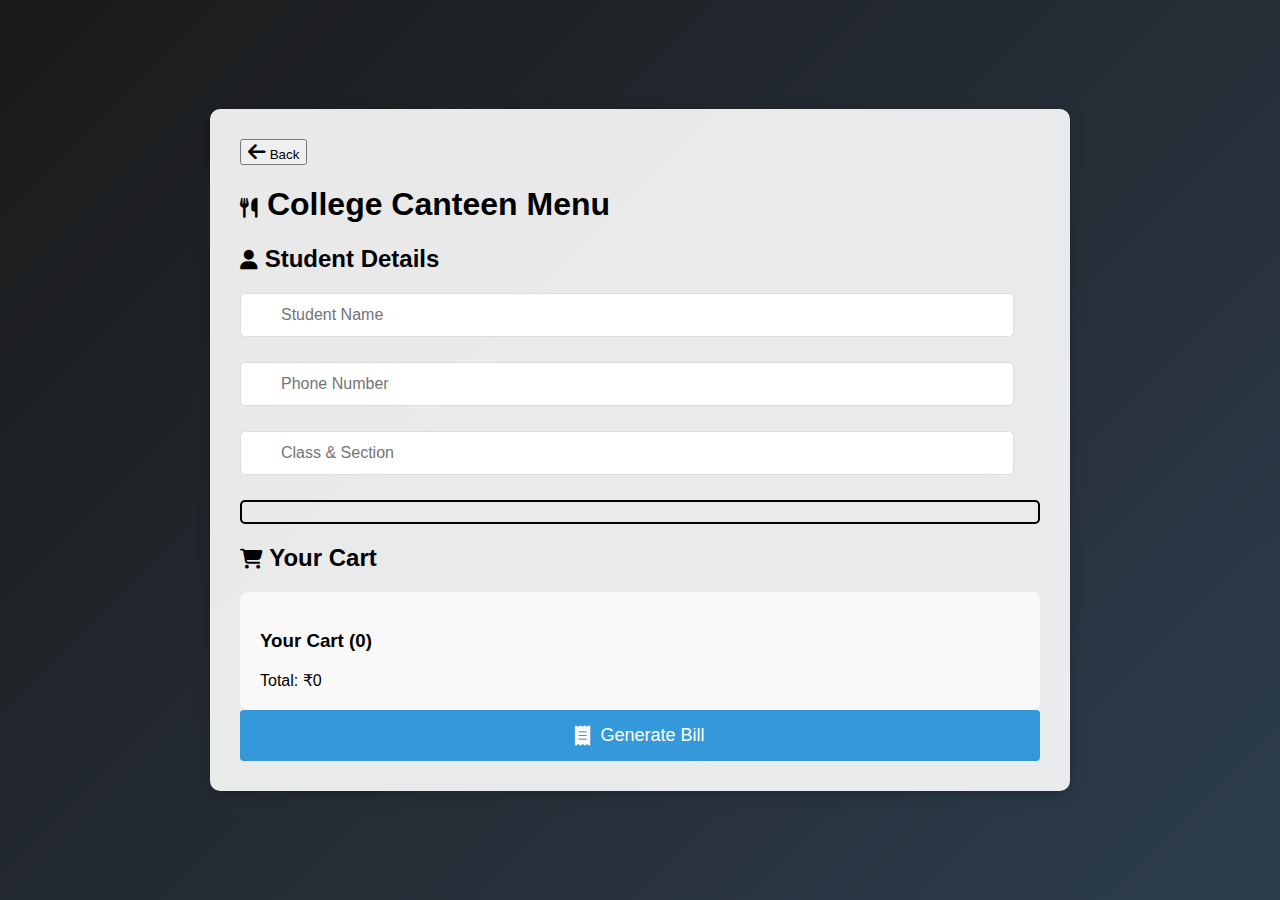
==== index.html @ 2450af84 "Add files via upload" ====
<!DOCTYPE html>
<html lang="en">
<head>
    <meta charset="UTF-8">
    <title>Canteen Menu</title>
    <link rel="stylesheet" href="style.css">
    <link rel="stylesheet" href="https://cdnjs.cloudflare.com/ajax/libs/font-awesome/6.4.0/css/all.min.css">
    <style>
        /* Add these new styles */
        body {
            overflow-y: auto;
        }
        .food-grid {
            max-height: 400px;
            display: grid;
            grid-template-columns: repeat(3, 1fr); /* 4 columns */
            gap: 10px; /* Space between cards */
            overflow-y: auto;
            border: 2px solid black;
            padding: 10px;
            border-radius: 5px;
        }
        
        .food-counter {
            font-size: 18px;
            font-weight: bold;
            margin-bottom: 10px;
        }
        .admin-container {
            max-height: 80vh; /* Added scrollbar */
            overflow-y: auto; /* Added scrollbar */
            border: 2px solid black;
            padding: 15px;
            border-radius: 5px;
            background: white;
            margin: 20px auto;
            width: 90%;
            max-width: 800px;
        }
        .bill-container {
            position: fixed;
            top: 50%;
            left: 50%;
            transform: translate(-50%, -50%);
            background: white;
            padding: 30px;
            border-radius: 15px;
            box-shadow: 0 0 30px rgba(0,0,0,0.2);
            z-index: 1000;
            max-width: 500px;
            width: 90%;
            animation: billSlideIn 0.4s cubic-bezier(0.68, -0.55, 0.27, 1.55);
        }

        @keyframes billSlideIn {
            0% { transform: translate(-50%, 150%); opacity: 0; }
            100% { transform: translate(-50%, -50%); opacity: 1; }
        }

        .payment-confetti {
            position: fixed;
            width: 100%;
            height: 100%;
            pointer-events: none;
            z-index: 2000;
        }

        .payment-success-card {
            position: fixed;
            top: 50%;
            left: 50%;
            transform: translate(-50%, -50%);
            background: #4CAF50;
            color: white;
            padding: 25px;
            border-radius: 15px;
            box-shadow: 0 10px 30px rgba(76, 175, 80, 0.3);
            display: flex;
            align-items: center;
            gap: 15px;
            z-index: 2001;
            animation: paymentSuccess 0.8s ease;
        }

        @keyframes paymentSuccess {
            0% { transform: translate(-50%, -40%) scale(0.5); opacity: 0; }
            70% { transform: translate(-50%, -50%) scale(1.1); }
            100% { transform: translate(-50%, -50%) scale(1); opacity: 1; }
        }

        .confetti {
            position: absolute;
            width: 10px;
            height: 10px;
            background: #ffd700;
            animation: confettiFall linear forwards;
        }

        @keyframes confettiFall {
            0% { transform: translateY(-100vh) rotate(0deg); opacity: 1; }
            100% { transform: translateY(100vh) rotate(720deg); opacity: 0; }
        }
    </style>
</head>
<body>
    <div class="bubbles">
        <span style="left: 10%"></span>
        <span style="left: 30%"></span>
        <span style="left: 50%"></span>
        <span style="left: 70%"></span>
    </div>

    <div class="graphic"></div>

    <div class="container">
        <button onclick="history.back()" class="back-btn">
            <i class="fas fa-arrow-left"></i> Back
        </button>
        <h1><i class="fas fa-utensils"></i> College Canteen Menu</h1>
        
        <!-- Student Details Form -->
        <div class="student-details">
            <h2><i class="fas fa-user"></i> Student Details</h2>
            <div class="form-group">
                <input type="text" id="studentName" placeholder="Student Name" required>
            </div>
            <div class="form-group">
                <input type="tel" id="studentPhone" placeholder="Phone Number" required>
            </div>
            <div class="form-group">
                <input type="text" id="studentClass" placeholder="Class & Section" required>
            </div>
        </div>

        <div class="food-grid" id="foodMenu"></div>
        
        <h2><i class="fas fa-shopping-cart"></i> Your Cart</h2>
        <div id="cart"></div>
        
        <button onclick="generateBill()" class="animated-button">
            <i class="fas fa-receipt"></i> Generate Bill
        </button>
    </div>

    <!-- Bill Template -->
    <div class="bill-container" id="billContainer" style="display: none;">
        <div class="bill-header">
            <h2><i class="fas fa-receipt"></i> Canteen Bill</h2>
            <div class="bill-meta">
                <span>Date: <span id="billDate"></span></span>
                <span>Order ID: #<span id="orderId"></span></span>
            </div>
        </div>
        
        <div class="bill-items" id="billItems"></div>
        
        <div class="bill-total">
            <span>Total Amount:</span>
            <span>₹<span id="totalAmount"></span></span>
        </div>
        
        <div class="bill-actions">
            <button onclick="handlePayment()" class="payment-btn">
                <i class="fas fa-credit-card"></i> Proceed to Pay
            </button>
            <button onclick="printBill()" class="print-btn">
                <i class="fas fa-print"></i> Print Bill
            </button>
            <button onclick="closeBill()" class="close-btn">
                <i class="fas fa-times"></i> Close
            </button>
        </div>
    </div>

    <script src="script.js"></script>
    <script>
        // Enhanced generateBill function
        function generateBill() {
            const total = cart.reduce((sum, item) => sum + (item.price * item.quantity), 0);
            const billContainer = document.getElementById('billContainer');
            
            // Get student details
            const studentName = document.getElementById('studentName').value;
            const studentPhone = document.getElementById('studentPhone').value;
            const studentClass = document.getElementById('studentClass').value;

            if (!studentName || !studentPhone || !studentClass) {
                alert("Please fill in all student details!");
                return;
            }

            // Generate random order ID
            const orderId = Math.floor(Math.random() * 9000) + 1000;
            
            // Populate bill details
            document.getElementById('billDate').textContent = new Date().toLocaleDateString();
            document.getElementById('orderId').textContent = orderId;
            document.getElementById('totalAmount').textContent = total;
            
            // Populate bill items
            const billItems = document.getElementById('billItems');
            billItems.innerHTML = cart.map(item => `
                <div class="bill-item">
                    <div class="item-row">
                        <span>${item.name} x ${item.quantity}</span>
                        <span>₹${item.price * item.quantity}</span>
                    </div>
                </div>
            `).join('');

            // Save order details to localStorage
            const orderDetails = {
                orderId: orderId,
                studentName: studentName,
                studentPhone: studentPhone,
                studentClass: studentClass,
                items: cart,
                total: total,
                date: new Date().toLocaleDateString()
            };

            let orders = JSON.parse(localStorage.getItem('orders')) || [];
            orders.push(orderDetails);
            localStorage.setItem('orders', JSON.stringify(orders));
            
            // Show bill with animation
            billContainer.style.display = 'block';
            document.body.classList.add('bill-open');
        }

        // New close bill function
        function closeBill() {
            document.getElementById('billContainer').style.display = 'none';
            document.body.classList.remove('bill-open');
        }

        // Enhanced payment handling
        function handlePayment() {
            const paymentWindow = window.open("", "Payment", "width=600,height=400");
            paymentWindow.document.write(`
                <html>
                    <head>
                        <title>Payment Gateway</title>
                        <style>
                            /* Payment gateway styles */
                        </style>
                    </head>
                    <body>
                        <!-- Payment gateway content -->
                    </body>
                </html>
            `);

            // Listen for payment completion
            const paymentCheck = setInterval(() => {
                if(paymentWindow.closed) {
                    clearInterval(paymentCheck);
                    showPaymentSuccess();
                }
            }, 500);
        }

        // Enhanced payment success animation
        function showPaymentSuccess() {
            // Create confetti effect
            const confettiCount = 50;
            const container = document.createElement('div');
            container.className = 'payment-confetti';
            
            for(let i = 0; i < confettiCount; i++) {
                const confetti = document.createElement('div');
                confetti.className = 'confetti';
                confetti.style.left = Math.random() * 100 + '%';
                confetti.style.animationDelay = Math.random() * 2 + 's';
                confetti.style.backgroundColor = `hsl(${Math.random() * 360}, 70%, 50%)`;
                container.appendChild(confetti);
            }
            
            document.body.appendChild(container);
            
            // Create success card
            const successCard = document.createElement('div');
            successCard.className = 'payment-success-card';
            successCard.innerHTML = `
                <i class="fas fa-check-circle fa-3x"></i>
                <div>
                    <h3>Payment Successful! 🎉</h3>
                    <p>₹${cart.reduce((sum, item) => sum + (item.price * item.quantity), 0)} received</p>
                    <small>Order ID: #${document.getElementById('orderId').textContent}</small>
                </div>
            `;
            
            document.body.appendChild(successCard);
            
            // Cleanup after animation
            setTimeout(() => {
                successCard.remove();
                container.remove();
                closeBill();
                cart = [];
                localStorage.setItem('cart', JSON.stringify(cart));
                updateCart();
            }, 3500);
        }
    </script>
</body>
</html>
---- style.css ----
/* General Styles */
body {
    font-family: Arial, sans-serif;
    margin: 0;
    padding: 0;
    height: 100vh;
    display: flex;
    justify-content: center;
    align-items: center;
    background: linear-gradient(-45deg, #1a1a1a, #2c3e50, #34495e, #1a1a1a);
    background-size: 400% 400%;
    animation: gradientBG 15s ease infinite;
    overflow: hidden;
}

@keyframes gradientBG {
    0% { background-position: 0% 50%; }
    50% { background-position: 100% 50%; }
    100% { background-position: 0% 50%; }
}

/* Floating Bubbles */
.bubbles {
    position: absolute;
    top: 0;
    left: 0;
    width: 100%;
    height: 100%;
    z-index: 0;
    overflow: hidden;
}

.bubbles span {
    position: absolute;
    bottom: -100px;
    background: rgba(255, 255, 255, 0.1);
    border-radius: 50%;
    animation: float 10s linear infinite;
    box-shadow: 0 0 15px rgba(255, 255, 255, 0.2);
    width: 20px;
    height: 20px;
}

@keyframes float {
    0% { transform: translateY(0) scale(0); opacity: 0; }
    20% { opacity: 1; }
    100% { transform: translateY(-100vh) scale(1); opacity: 0; }
}

/* Containers */
.home-container, .container, .admin-container, .user-container {
    background: rgba(255, 255, 255, 0.9);
    padding: 30px;
    border-radius: 10px;
    box-shadow: 0 4px 15px rgba(0, 0, 0, 0.2);
    z-index: 1;
    width: 90%;
    max-width: 800px;
    max-height: 80vh; /* Added scrollbar */
    overflow-y: auto; /* Added scrollbar */
    margin: 20px auto;
}

/* Login Wrapper */
.login-wrapper {
    display: flex;
    justify-content: center;
    align-items: center;
    height: 100vh;
    position: relative;
    z-index: 1;
    width: 100%;
}

/* Login Container */
.login-container {
    background: rgba(255, 255, 255, 0.9);
    padding: 30px;
    border-radius: 10px;
    box-shadow: 0 4px 15px rgba(0, 0, 0, 0.2);
    width: 90%;
    max-width: 400px;
    margin: 20px auto; /* Center the container */
    max-height: 80vh; /* Added scrollbar */
    overflow-y: auto; /* Added scrollbar */
}

/* Form Elements */
.form-group {
    position: relative;
    margin-bottom: 25px;
}

.form-group i {
    position: absolute;
    left: 15px;
    top: 50%;
    transform: translateY(-50%);
    color: #666;
    font-size: 18px;
    z-index: 1;
}

.form-group input, .form-group select {
    width: 90%;
    padding: 12px 12px 12px 40px;
    border: 1px solid #ddd;
    border-radius: 5px;
    font-size: 16px;
    transition: all 0.3s ease;
}

.form-group input:focus, .form-group select:focus {
    border-color: #3498db;
    box-shadow: 0 0 8px rgba(52, 152, 219, 0.2);
}

/* Buttons */
.animated-button, .login-btn {
    background: #3498db;
    color: white;
    padding: 15px 30px;
    border: none;
    border-radius: 4px;
    cursor: pointer;
    transition: all 0.3s ease;
    display: flex;
    align-items: center;
    justify-content: center;
    gap: 10px;
    font-size: 18px;
    width: 100%;
}

.animated-button:hover, .login-btn:hover {
    background: #2980b9;
    transform: translateY(-3px);
    box-shadow: 0 5px 15px rgba(0, 0, 0, 0.3);
}

/* Food Cards */
.food-card {
    width: 200px;
    background: white;
    border: 1px solid #ddd;
    border-radius: 8px;
    padding: 15px;
    text-align: center;
    transition: transform 0.3s ease, box-shadow 0.3s ease;
    animation: fadeIn 0.5s ease-out;
}

.food-card img {
    width: 100%;
    height: 150px;
    object-fit: cover;
    border-radius: 8px;
}

.food-card:hover {
    transform: translateY(-5px);
    box-shadow: 0 10px 20px rgba(0, 0, 0, 0.2);
}

@keyframes fadeIn {
    from { opacity: 0; transform: translateY(20px); }
    to { opacity: 1; transform: translateY(0); }
}

/* Cart System */
#cart {
    background: #f9f9f9;
    padding: 20px;
    border-radius: 8px;
    margin-top: 20px;
}

.cart-item {
    display: flex;
    justify-content: space-between;
    align-items: center;
    padding: 10px;
    border-bottom: 1px solid #ddd;
}

.remove-btn {
    background: #e74c3c;
    color: white;
    padding: 5px 10px;
    border: none;
    border-radius: 4px;
    cursor: pointer;
}

/* Bill Modal */
.bill-modal {
    position: fixed;
    top: 50%;
    left: 50%;
    transform: translate(-50%, -50%);
    background: white;
    padding: 20px;
    border-radius: 10px;
    box-shadow: 0 0 20px rgba(0, 0, 0, 0.2);
    z-index: 1000;
    max-width: 500px;
    width: 90%;
}

.overlay {
    position: fixed;
    top: 0;
    left: 0;
    width: 100%;
    height: 100%;
    background: rgba(0, 0, 0, 0.5);
    z-index: 999;
}

@keyframes slideIn {
    from { transform: translate(-50%, 100%); opacity: 0; }
    to { transform: translate(-50%, -50%); opacity: 1; }
}

.bill-item {
    animation: itemAppear 0.3s ease-out;
}

@keyframes itemAppear {
    from { opacity: 0; transform: translateX(-20px); }
    to { opacity: 1; transform: translateX(0); }
}

/* Payment Notification */
.payment-notification {
    position: fixed;
    top: 20px;
    left: 50%;
    transform: translateX(-50%);
    background: #4CAF50;
    color: white;
    padding: 15px 25px;
    border-radius: 5px;
    box-shadow: 0 2px 10px rgba(0,0,0,0.2);
    display: flex;
    align-items: center;
    gap: 10px;
    z-index: 1001;
    animation: slideDown 0.5s ease-out, fadeOut 1s ease 2.5s;
}

@keyframes slideDown {
    from { top: -100px; }
    to { top: 20px; }
}

@keyframes fadeOut {
    from { opacity: 1; }
    to { opacity: 0; }
}

.payment-notification i {
    font-size: 24px;
}

/* Payment Success */
.payment-success {
    position: fixed;
    top: 20px;
    left: 50%;
    transform: translateX(-50%);
    animation: slideDown 0.5s ease-out;
    z-index: 1001;
}

.overlay {
    position: fixed;
    top: 0;
    left: 0;
    width: 100%;
    height: 100%;
    background: rgba(0,0,0,0.5);
    z-index: 999;
}

/* Print Styles */
.print-btn {
    background: #2196F3 !important;
    margin-left: 10px;
}

.payment-btn {
    background: #4CAF50 !important;
    margin-top: 20px;
}

/* File Upload */
.file-input-wrapper {
    position: relative;
}

.file-label {
    display: block;
    padding: 12px;
    border: 1px solid #ddd;
    border-radius: 5px;
    cursor: pointer;
}

/* Icons */
i {
    font-size: 20px;
}

/* Bill Header */
.bill-header {
    text-align: center;
    margin-bottom: 20px;
    padding-bottom: 15px;
    border-bottom: 2px solid #eee;
}

.item-row {
    display: flex;
    justify-content: space-between;
    margin: 15px 0;
    padding: 10px;
    background: #f9f9f9;
    border-radius: 5px;
}

@keyframes scaleUp {
    from { transform: scale(0.9); opacity: 0; }
    to { transform: scale(1); opacity: 1; }
}

/* Background Graphic */
.graphic {
    position: absolute;
    top: 0;
    left: 0;
    width: 100%;
    height: 100%;
    z-index: -1;
    background: url('https://www.transparenttextures.com/patterns/food.png'); /* Food-themed background */
    opacity: 0.1;
}

/* Custom Scrollbar */
.home-container::-webkit-scrollbar,
.container::-webkit-scrollbar,
.admin-container::-webkit-scrollbar,
.user-container::-webkit-scrollbar,
.login-container::-webkit-scrollbar {
    width: 8px;
}

.home-container::-webkit-scrollbar-track,
.container::-webkit-scrollbar-track,
.admin-container::-webkit-scrollbar-track,
.user-container::-webkit-scrollbar-track,
.login-container::-webkit-scrollbar-track {
    background: #f1f1f1;
    border-radius: 4px;
}

.home-container::-webkit-scrollbar-thumb,
.container::-webkit-scrollbar-thumb,
.admin-container::-webkit-scrollbar-thumb,
.user-container::-webkit-scrollbar-thumb,
.login-container::-webkit-scrollbar-thumb {
    background: #888;
    border-radius: 4px;
}

.home-container::-webkit-scrollbar-thumb:hover,
.container::-webkit-scrollbar-thumb:hover,
.admin-container::-webkit-scrollbar-thumb:hover,
.user-container::-webkit-scrollbar-thumb:hover,
.login-container::-webkit-scrollbar-thumb:hover {
    background: #555;
}
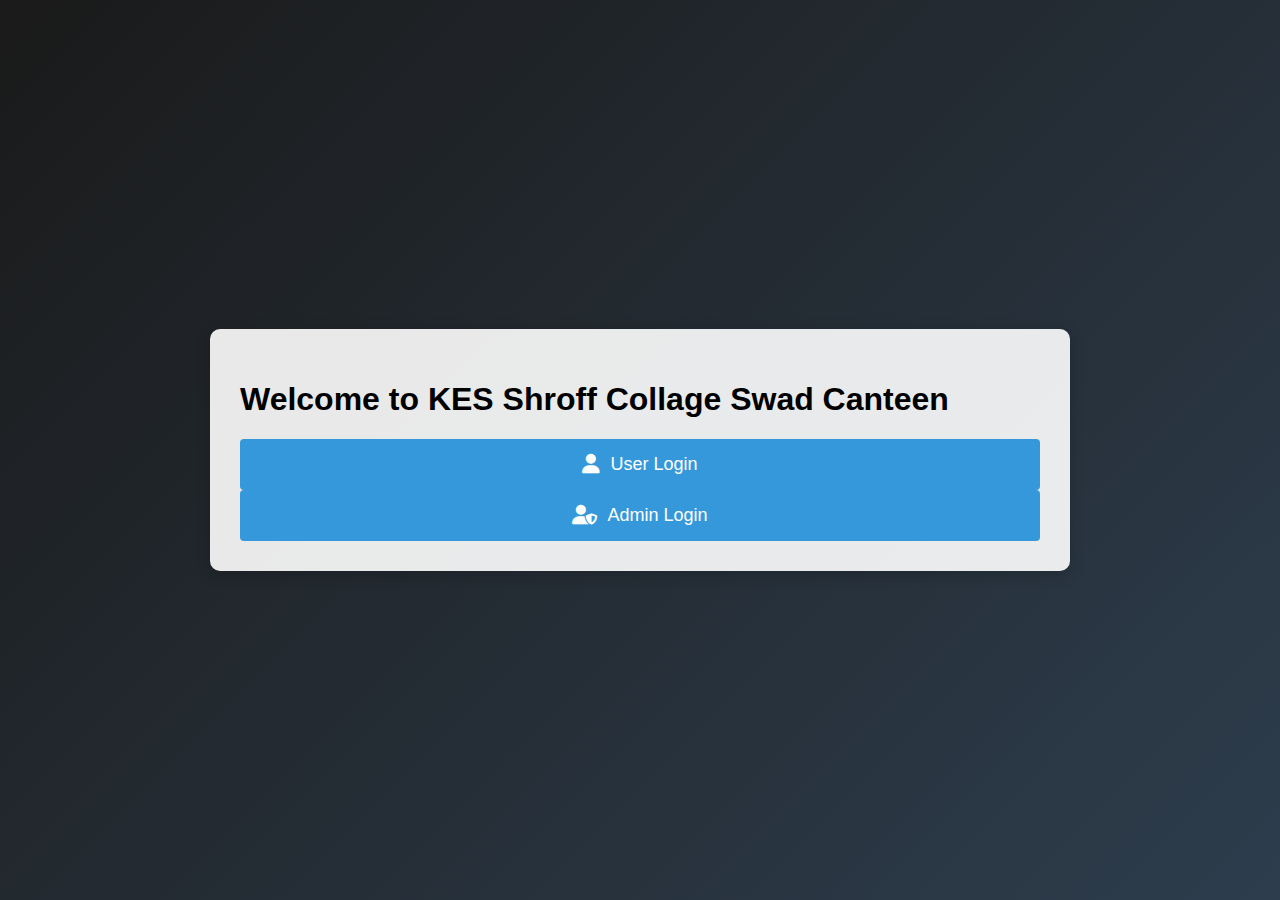
==== commit ebf4ba05: "Update and rename home.html to index.html" ====
--- a/index.html
+++ b/index.html
@@ -2,306 +2,29 @@
 <html lang="en">
 <head>
     <meta charset="UTF-8">
-    <title>Canteen Menu</title>
+    <meta name="viewport" content="width=device-width, initial-scale=1.0">
+    <title>Canteen Management</title>
     <link rel="stylesheet" href="style.css">
     <link rel="stylesheet" href="https://cdnjs.cloudflare.com/ajax/libs/font-awesome/6.4.0/css/all.min.css">
-    <style>
-        /* Add these new styles */
-        body {
-            overflow-y: auto;
-        }
-        .food-grid {
-            max-height: 400px;
-            display: grid;
-            grid-template-columns: repeat(3, 1fr); /* 4 columns */
-            gap: 10px; /* Space between cards */
-            overflow-y: auto;
-            border: 2px solid black;
-            padding: 10px;
-            border-radius: 5px;
-        }
-        
-        .food-counter {
-            font-size: 18px;
-            font-weight: bold;
-            margin-bottom: 10px;
-        }
-        .admin-container {
-            max-height: 80vh; /* Added scrollbar */
-            overflow-y: auto; /* Added scrollbar */
-            border: 2px solid black;
-            padding: 15px;
-            border-radius: 5px;
-            background: white;
-            margin: 20px auto;
-            width: 90%;
-            max-width: 800px;
-        }
-        .bill-container {
-            position: fixed;
-            top: 50%;
-            left: 50%;
-            transform: translate(-50%, -50%);
-            background: white;
-            padding: 30px;
-            border-radius: 15px;
-            box-shadow: 0 0 30px rgba(0,0,0,0.2);
-            z-index: 1000;
-            max-width: 500px;
-            width: 90%;
-            animation: billSlideIn 0.4s cubic-bezier(0.68, -0.55, 0.27, 1.55);
-        }
-
-        @keyframes billSlideIn {
-            0% { transform: translate(-50%, 150%); opacity: 0; }
-            100% { transform: translate(-50%, -50%); opacity: 1; }
-        }
-
-        .payment-confetti {
-            position: fixed;
-            width: 100%;
-            height: 100%;
-            pointer-events: none;
-            z-index: 2000;
-        }
-
-        .payment-success-card {
-            position: fixed;
-            top: 50%;
-            left: 50%;
-            transform: translate(-50%, -50%);
-            background: #4CAF50;
-            color: white;
-            padding: 25px;
-            border-radius: 15px;
-            box-shadow: 0 10px 30px rgba(76, 175, 80, 0.3);
-            display: flex;
-            align-items: center;
-            gap: 15px;
-            z-index: 2001;
-            animation: paymentSuccess 0.8s ease;
-        }
-
-        @keyframes paymentSuccess {
-            0% { transform: translate(-50%, -40%) scale(0.5); opacity: 0; }
-            70% { transform: translate(-50%, -50%) scale(1.1); }
-            100% { transform: translate(-50%, -50%) scale(1); opacity: 1; }
-        }
-
-        .confetti {
-            position: absolute;
-            width: 10px;
-            height: 10px;
-            background: #ffd700;
-            animation: confettiFall linear forwards;
-        }
-
-        @keyframes confettiFall {
-            0% { transform: translateY(-100vh) rotate(0deg); opacity: 1; }
-            100% { transform: translateY(100vh) rotate(720deg); opacity: 0; }
-        }
-    </style>
 </head>
 <body>
     <div class="bubbles">
         <span style="left: 10%"></span>
+        <span style="left: 20%"></span>
         <span style="left: 30%"></span>
-        <span style="left: 50%"></span>
-        <span style="left: 70%"></span>
+        <span style="left: 40%"></span>
     </div>
 
-    <div class="graphic"></div>
-
-    <div class="container">
-        <button onclick="history.back()" class="back-btn">
-            <i class="fas fa-arrow-left"></i> Back
-        </button>
-        <h1><i class="fas fa-utensils"></i> College Canteen Menu</h1>
-        
-        <!-- Student Details Form -->
-        <div class="student-details">
-            <h2><i class="fas fa-user"></i> Student Details</h2>
-            <div class="form-group">
-                <input type="text" id="studentName" placeholder="Student Name" required>
-            </div>
-            <div class="form-group">
-                <input type="tel" id="studentPhone" placeholder="Phone Number" required>
-            </div>
-            <div class="form-group">
-                <input type="text" id="studentClass" placeholder="Class & Section" required>
-            </div>
-        </div>
-
-        <div class="food-grid" id="foodMenu"></div>
-        
-        <h2><i class="fas fa-shopping-cart"></i> Your Cart</h2>
-        <div id="cart"></div>
-        
-        <button onclick="generateBill()" class="animated-button">
-            <i class="fas fa-receipt"></i> Generate Bill
-        </button>
-    </div>
-
-    <!-- Bill Template -->
-    <div class="bill-container" id="billContainer" style="display: none;">
-        <div class="bill-header">
-            <h2><i class="fas fa-receipt"></i> Canteen Bill</h2>
-            <div class="bill-meta">
-                <span>Date: <span id="billDate"></span></span>
-                <span>Order ID: #<span id="orderId"></span></span>
-            </div>
-        </div>
-        
-        <div class="bill-items" id="billItems"></div>
-        
-        <div class="bill-total">
-            <span>Total Amount:</span>
-            <span>₹<span id="totalAmount"></span></span>
-        </div>
-        
-        <div class="bill-actions">
-            <button onclick="handlePayment()" class="payment-btn">
-                <i class="fas fa-credit-card"></i> Proceed to Pay
+    <div class="home-container">
+        <h1>       Welcome to KES Shroff Collage Swad Canteen</h1>
+        <div class="selection">
+            <button onclick="location.href='login.html'" class="animated-button">
+                <i class="fas fa-user"></i> User Login
             </button>
-            <button onclick="printBill()" class="print-btn">
-                <i class="fas fa-print"></i> Print Bill
-            </button>
-            <button onclick="closeBill()" class="close-btn">
-                <i class="fas fa-times"></i> Close
+            <button onclick="location.href='admin-login.html'" class="animated-button">
+                <i class="fas fa-user-shield"></i> Admin Login
             </button>
         </div>
     </div>
-
-    <script src="script.js"></script>
-    <script>
-        // Enhanced generateBill function
-        function generateBill() {
-            const total = cart.reduce((sum, item) => sum + (item.price * item.quantity), 0);
-            const billContainer = document.getElementById('billContainer');
-            
-            // Get student details
-            const studentName = document.getElementById('studentName').value;
-            const studentPhone = document.getElementById('studentPhone').value;
-            const studentClass = document.getElementById('studentClass').value;
-
-            if (!studentName || !studentPhone || !studentClass) {
-                alert("Please fill in all student details!");
-                return;
-            }
-
-            // Generate random order ID
-            const orderId = Math.floor(Math.random() * 9000) + 1000;
-            
-            // Populate bill details
-            document.getElementById('billDate').textContent = new Date().toLocaleDateString();
-            document.getElementById('orderId').textContent = orderId;
-            document.getElementById('totalAmount').textContent = total;
-            
-            // Populate bill items
-            const billItems = document.getElementById('billItems');
-            billItems.innerHTML = cart.map(item => `
-                <div class="bill-item">
-                    <div class="item-row">
-                        <span>${item.name} x ${item.quantity}</span>
-                        <span>₹${item.price * item.quantity}</span>
-                    </div>
-                </div>
-            `).join('');
-
-            // Save order details to localStorage
-            const orderDetails = {
-                orderId: orderId,
-                studentName: studentName,
-                studentPhone: studentPhone,
-                studentClass: studentClass,
-                items: cart,
-                total: total,
-                date: new Date().toLocaleDateString()
-            };
-
-            let orders = JSON.parse(localStorage.getItem('orders')) || [];
-            orders.push(orderDetails);
-            localStorage.setItem('orders', JSON.stringify(orders));
-            
-            // Show bill with animation
-            billContainer.style.display = 'block';
-            document.body.classList.add('bill-open');
-        }
-
-        // New close bill function
-        function closeBill() {
-            document.getElementById('billContainer').style.display = 'none';
-            document.body.classList.remove('bill-open');
-        }
-
-        // Enhanced payment handling
-        function handlePayment() {
-            const paymentWindow = window.open("", "Payment", "width=600,height=400");
-            paymentWindow.document.write(`
-                <html>
-                    <head>
-                        <title>Payment Gateway</title>
-                        <style>
-                            /* Payment gateway styles */
-                        </style>
-                    </head>
-                    <body>
-                        <!-- Payment gateway content -->
-                    </body>
-                </html>
-            `);
-
-            // Listen for payment completion
-            const paymentCheck = setInterval(() => {
-                if(paymentWindow.closed) {
-                    clearInterval(paymentCheck);
-                    showPaymentSuccess();
-                }
-            }, 500);
-        }
-
-        // Enhanced payment success animation
-        function showPaymentSuccess() {
-            // Create confetti effect
-            const confettiCount = 50;
-            const container = document.createElement('div');
-            container.className = 'payment-confetti';
-            
-            for(let i = 0; i < confettiCount; i++) {
-                const confetti = document.createElement('div');
-                confetti.className = 'confetti';
-                confetti.style.left = Math.random() * 100 + '%';
-                confetti.style.animationDelay = Math.random() * 2 + 's';
-                confetti.style.backgroundColor = `hsl(${Math.random() * 360}, 70%, 50%)`;
-                container.appendChild(confetti);
-            }
-            
-            document.body.appendChild(container);
-            
-            // Create success card
-            const successCard = document.createElement('div');
-            successCard.className = 'payment-success-card';
-            successCard.innerHTML = `
-                <i class="fas fa-check-circle fa-3x"></i>
-                <div>
-                    <h3>Payment Successful! 🎉</h3>
-                    <p>₹${cart.reduce((sum, item) => sum + (item.price * item.quantity), 0)} received</p>
-                    <small>Order ID: #${document.getElementById('orderId').textContent}</small>
-                </div>
-            `;
-            
-            document.body.appendChild(successCard);
-            
-            // Cleanup after animation
-            setTimeout(() => {
-                successCard.remove();
-                container.remove();
-                closeBill();
-                cart = [];
-                localStorage.setItem('cart', JSON.stringify(cart));
-                updateCart();
-            }, 3500);
-        }
-    </script>
 </body>
-</html>+</html>
